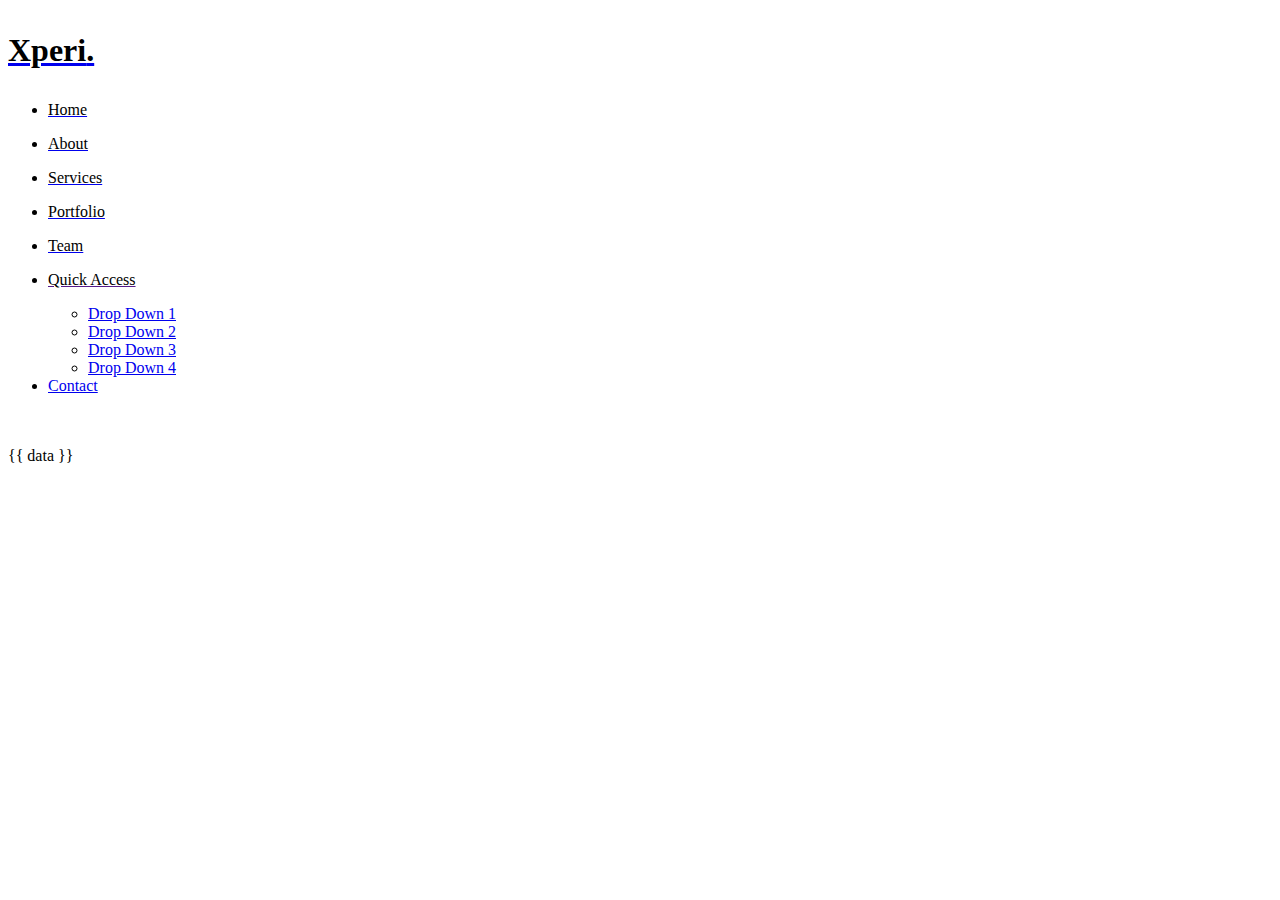
==== templates/count-service.html @ 2dfa4b0f "correcting code html css" ====
<!DOCTYPE html>
<html lang="en">

<head>
  <meta charset="utf-8">
  <meta content="width=device-width, initial-scale=1.0" name="viewport">

  <title>Xperi</title>
  <meta content="" name="descriptison">
  <meta content="" name="keywords">

  <!-- Favicons -->
  <link href="static/assets/img/favicon.png" rel="icon">
  <link href="static/assets/img/apple-touch-icon.png" rel="apple-touch-icon">

  <!-- Google Fonts -->
  <link href="https://fonts.googleapis.com/css?family=Open+Sans:300,300i,400,400i,600,600i,700,700i|Raleway:300,300i,400,400i,500,500i,600,600i,700,700i|Poppins:300,300i,400,400i,500,500i,600,600i,700,700i" rel="stylesheet">

  <!-- Vendor CSS Files -->
  <link href="static/assets/vendor/bootstrap/css/bootstrap.min.css" rel="stylesheet">
  <link href="static/assets/vendor/icofont/icofont.min.css" rel="stylesheet">
  <link href="static/assets/vendor/boxicons/css/boxicons.min.css" rel="stylesheet">
  <link href="static/assets/vendor/owl.carousel/assets/owl.carousel.min.css" rel="stylesheet">
  <link href="static/assets/vendor/venobox/venobox.css" rel="stylesheet">
  <link href="static/assets/vendor/remixicon/remixicon.css" rel="stylesheet">
  <link href="static/assets/vendor/aos/aos.css" rel="stylesheet">

  <!-- Template Main CSS File -->
  <link href="static/assets/css/style.css" rel="stylesheet">

  <!-- =======================================================
  * Template Name: Gp - v2.0.0
  * Template URL: https://bootstrapmade.com/gp-free-multipurpose-html-bootstrap-template/
  * Author: BootstrapMade.com
  * License: https://bootstrapmade.com/license/
  ======================================================== -->
</head>

<body>
  <!-- ======= Header ======= -->
  <header id="header" class="fixed-top ">
    <div class="container d-flex align-items-center justify-content-between">

      <h1 class="logo"><a href="index.html"><p style="color:black">Xperi<span>.</span></p></a></h1>
      <!-- Uncomment below if you prefer to use an image logo -->
      <!-- <a href="index.html" class="logo"><img src="assets/img/logo.png" alt="" class="img-fluid"></a>-->
      
      <nav class="nav-menu d-none d-lg-block">
        <ul>
          <li class="active"><a href="index.html"><p style="color:black">Home</p></a></li>
          <li><a href="#about"><p style="color:black">About</p></a></li>
          <li><a href="#services"><p style="color:black">Services</p></a></li>
          <li><a href="#portfolio"><p style="color:black">Portfolio</p></a></li>
          <li><a href="#team"><p style="color:black">Team</p></a></li>
          <li class="drop-down"><a href=""><p style="color:black">Quick Access</p></a>
            <ul>
              <li><a href="#">Drop Down 1</a></li>
              <li><a href="#">Drop Down 2</a></li>
              <li><a href="#">Drop Down 3</a></li>
              <li><a href="#">Drop Down 4</a></li>
            </ul>
          </li>
          <li><a href="#contact">Contact</a></li>

        </ul>
      </nav><!-- .nav-menu -->
    </div>
  </header>



      <!-- ======= Hero Section ======= -->
  <section class="d-flex align-items-center justify-content-center">
    <div class="container" data-aos="fade-up">
      <br>
      <br>
      {{ data }}
    </div>
  </section>

        <!-- Vendor JS Files -->
      <script src="static/assets/vendor/jquery/jquery.min.js"></script>
      <script src="static/assets/vendor/bootstrap/js/bootstrap.bundle.min.js"></script>
      <script src="static/assets/vendor/jquery.easing/jquery.easing.min.js"></script>
      <script src="static/assets/vendor/php-email-form/validate.js"></script>
      <script src="static/assets/vendor/owl.carousel/owl.carousel.min.js"></script>
      <script src="static/assets/vendor/isotope-layout/isotope.pkgd.min.js"></script>
      <script src="static/assets/vendor/venobox/venobox.min.js"></script>
      <script src="static/assets/vendor/waypoints/jquery.waypoints.min.js"></script>
      <script src="static/assets/vendor/counterup/counterup.min.js"></script>
      <script src="static/assets/vendor/aos/aos.js"></script>

      <!-- Template Main JS File -->
      <script src="static/assets/js/main.js"></script>


</body>
</html>
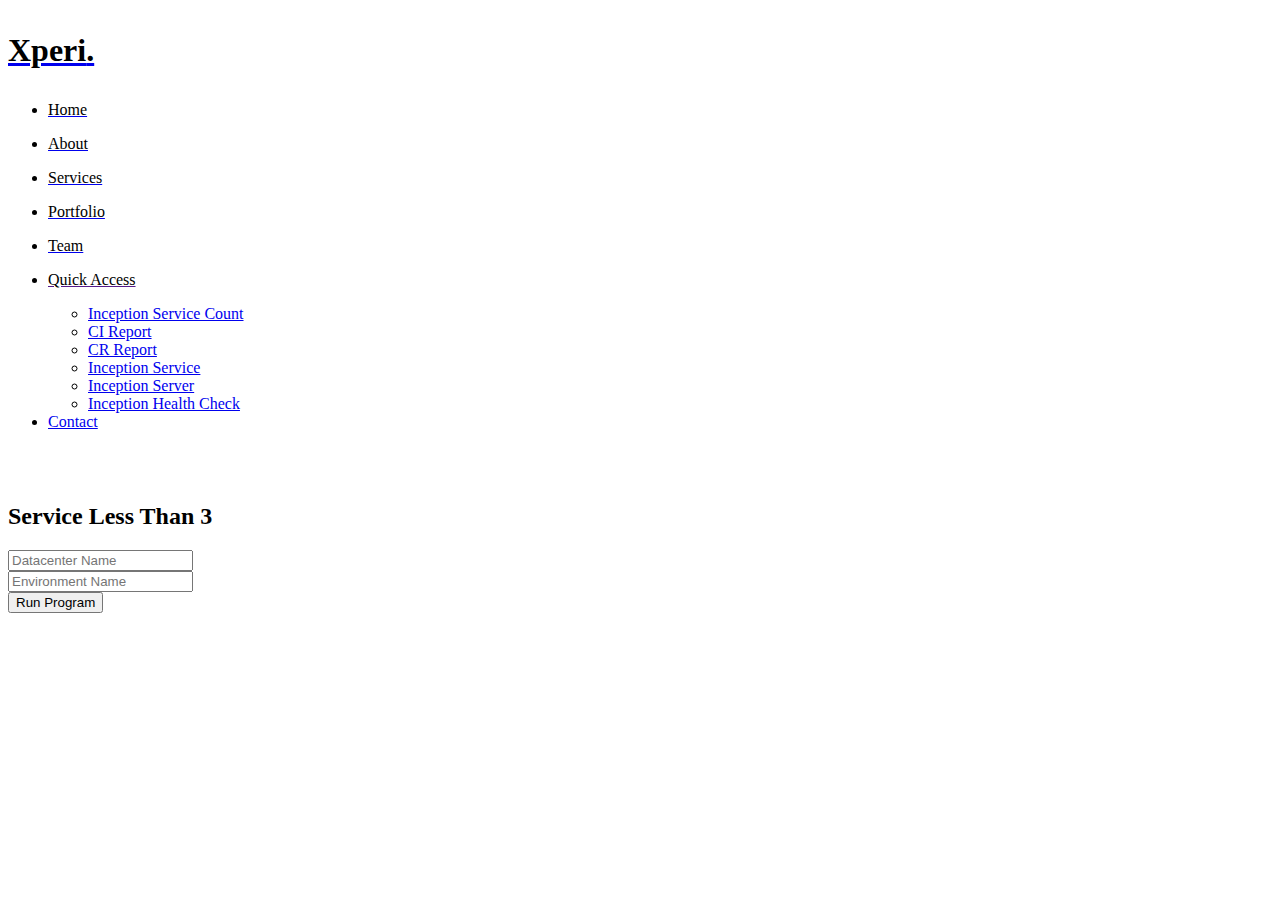
==== commit b0c325a6: "quick access added to all html pages" ====
--- a/templates/count-service.html
+++ b/templates/count-service.html
@@ -54,10 +54,12 @@
           <li><a href="#team"><p style="color:black">Team</p></a></li>
           <li class="drop-down"><a href=""><p style="color:black">Quick Access</p></a>
             <ul>
-              <li><a href="#">Drop Down 1</a></li>
-              <li><a href="#">Drop Down 2</a></li>
-              <li><a href="#">Drop Down 3</a></li>
-              <li><a href="#">Drop Down 4</a></li>
+              <li><a href="count-service.html">Inception Service Count</a></li>
+              <li><a href="#">CI Report</a></li>
+              <li><a href="#">CR Report</a></li>
+              <li><a href="#">Inception Service</a></li>
+              <li><a href="server-check.html">Inception Server</a></li>
+              <li><a href="#">Inception Health Check</a></li>
             </ul>
           </li>
           <li><a href="#contact">Contact</a></li>
@@ -74,7 +76,26 @@
     <div class="container" data-aos="fade-up">
       <br>
       <br>
-      {{ data }}
+            <div class="tm-row">
+                <div class="tm-col-left"></div>
+                <main class="tm-col-right tm-contact-main"> <!-- Content -->
+                    <section class="tm-content tm-contact">
+                        <h2 class="mb-4 tm-content-title">Service Less Than 3</h2>
+                        <p class="mb-85"></p>
+                        <form id="contact-form" action="count_service" method="POST">
+                            <div class="form-group mb-4">
+                                <input type="text" name="Datacenter" class="form-control" placeholder="Datacenter Name" required="" />
+                            </div>
+                            <div class="form-group mb-4">
+                                <input type="text" name="Environment" class="form-control" placeholder="Environment Name" required="" />
+                            </div>
+                            <div class="text-right">
+                                <button type="submit" class="btn btn-big btn-primary">Run Program</button>
+                            </div>
+                        </form>
+                    </section>
+                </main>
+            </div>
     </div>
   </section>
 
